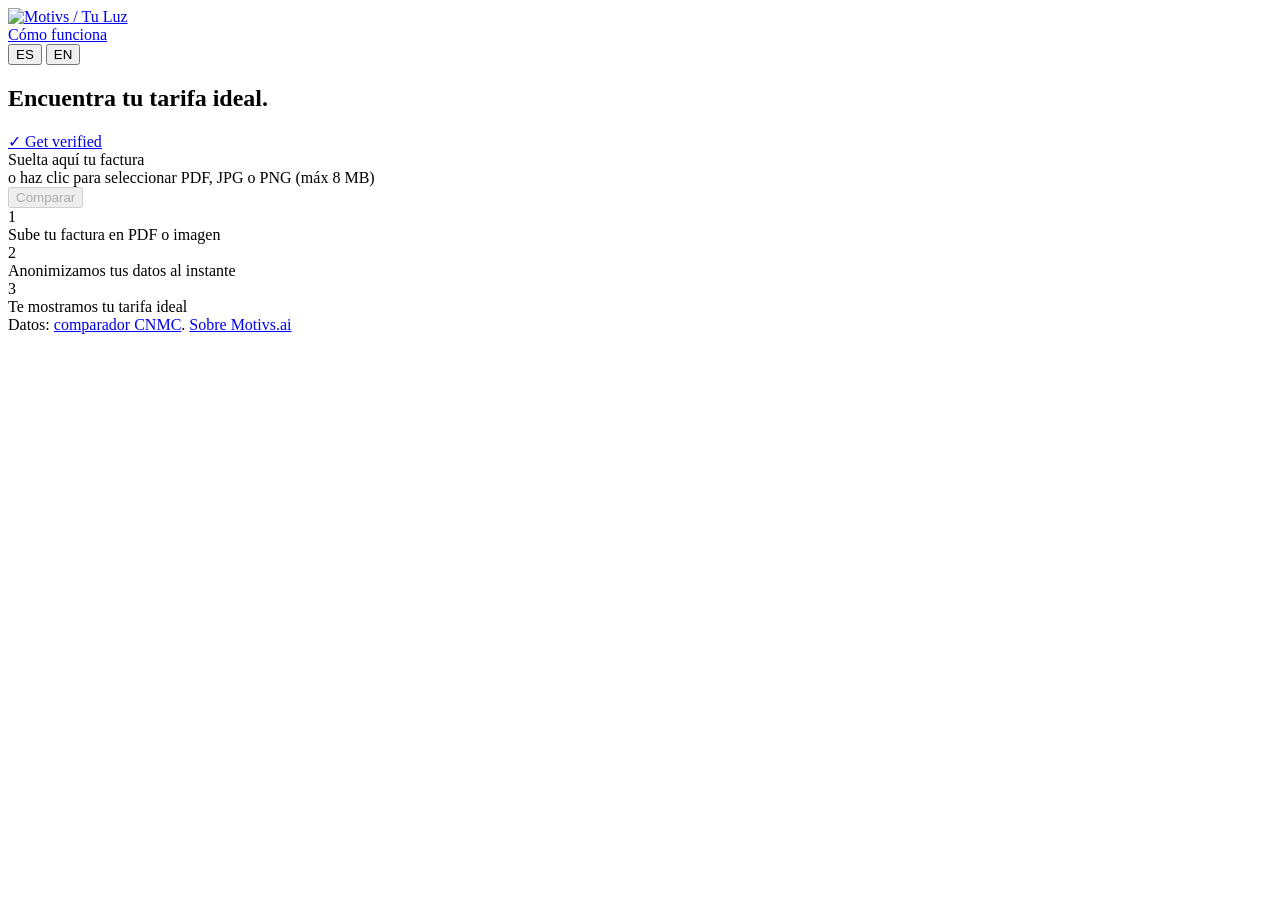
==== frontend/index.html @ 29f330fd "feat: three-step mini explainer under upload form" ====
<!doctype html>
<html lang="es" data-i18n-title="page_title">
<head>
  <meta charset="utf-8">
  <meta name="viewport" content="width=device-width, initial-scale=1">
  <title>electricity-factura.motivs.ai</title>
  <link rel="preconnect" href="https://fonts.googleapis.com">
  <link rel="preconnect" href="https://fonts.gstatic.com" crossorigin>
  <link rel="stylesheet" href="https://fonts.googleapis.com/css2?family=Inter:wght@400;500;600;700&family=JetBrains+Mono:wght@400;500&display=swap">
  <link rel="stylesheet" href="/static/styles.css">
</head>
<body>
  <header class="top">
    <div class="wrap">
      <a href="/" class="brand" aria-label="Motivs / Tu Luz">
        <img src="/static/motivs-logo.svg" alt="Motivs">
        <span class="brand-sep">/</span>
        <span class="brand-product" data-i18n="product_name">Tu Luz</span>
      </a>
      <nav class="nav-right">
        <a href="/static/about.html" data-i18n="nav_about">Cómo funciona</a>
        <div class="lang-toggle" role="group" aria-label="language">
          <button type="button" data-lang-btn="es">ES</button>
          <button type="button" data-lang-btn="en">EN</button>
        </div>
      </nav>
    </div>
  </header>

  <main class="wrap">
    <section id="upload-view">
      <h1 data-i18n="hero_title">Encuentra tu tarifa ideal.</h1>

      <a class="verified verified-link" href="/static/about.html">
        <span class="verified-check" aria-hidden="true">✓</span>
        <span class="verified-cta" data-i18n="verified_cta">Get verified</span>
      </a>

      <form id="upload-form">
        <label class="drop" id="drop">
          <input type="file" id="file" name="file" accept=".pdf,.jpg,.jpeg,.png,.webp" hidden>
          <div class="drop-inner">
            <div class="drop-title" data-i18n="drop_title">Suelta aquí tu factura</div>
            <div class="drop-sub" data-i18n="drop_sub">o haz clic para seleccionar PDF, JPG o PNG (máx 8 MB)</div>
            <div id="file-name" class="file-name"></div>
          </div>
        </label>
        <button id="submit" type="submit" disabled data-i18n="submit_btn">Comparar</button>
      </form>

      <p id="error" class="error" hidden></p>

      <div class="how-mini">
        <div class="how-step">
          <div class="how-num">1</div>
          <div class="how-text" data-i18n="how_step_1">Sube tu factura en PDF o imagen</div>
        </div>
        <div class="how-step">
          <div class="how-num">2</div>
          <div class="how-text" data-i18n="how_step_2">Anonimizamos tus datos al instante</div>
        </div>
        <div class="how-step">
          <div class="how-num">3</div>
          <div class="how-text" data-i18n="how_step_3">Te mostramos tu tarifa ideal</div>
        </div>
      </div>
    </section>

    <section id="loading-view" hidden>
      <h2 data-i18n="loading_title">Procesando tu factura</h2>
      <ol class="steps">
        <li id="step-extract" class="active" data-i18n="step_extract">Extrayendo campos del documento</li>
        <li id="step-mask" data-i18n="step_mask">Anonimizando datos personales</li>
        <li id="step-pipeline" data-i18n="step_pipeline">Ejecutando gateway de seguridad SRE</li>
        <li id="step-rank" data-i18n="step_rank">Comparando con ofertas de la CNMC</li>
      </ol>
    </section>

    <section id="result-view" hidden>
      <div class="card profile-card">
        <h2 data-i18n="profile_title">Tu perfil (anonimizado)</h2>
        <div id="profile-grid" class="profile-grid"></div>
        <p id="defaulted-note" class="defaulted-note" hidden></p>
      </div>

      <div class="card constraints-card">
        <h2 data-i18n="constraints_title">Filtra a tu gusto</h2>
        <label><input type="checkbox" id="c-marcas" checked> <span data-i18n="c_solo_marcas">Sólo marcas conocidas</span></label>
        <label><input type="checkbox" id="c-verde"> <span data-i18n="c_verde">Sólo energía verde</span></label>
      </div>

      <div id="recommendation" class="recommendation" hidden></div>

      <a class="verified verified-link compact" href="/static/about.html">
        <span class="verified-check" aria-hidden="true">✓</span>
        <span class="verified-cta" data-i18n="verified_cta">Get verified</span>
      </a>

      <h2 class="ranking-title">
        <span data-i18n="ranking_title">Top ofertas para tu perfil</span>
        <span id="user-total" class="dim"></span>
      </h2>
      <p class="ranking-note" data-i18n="ranking_note">
        Cifras estimadas a partir del perfil medio del comparador CNMC. Tu ahorro real depende de tu consumo.
      </p>
      <div id="offers-list" class="offers-list"></div>

      <p class="actions">
        <a href="/" data-i18n="upload_another">Subir otra factura</a>
      </p>
    </section>
  </main>

  <footer class="foot">
    <div class="wrap">
      <span>
        <span data-i18n="foot_data">Datos:</span>
        <a href="https://comparador.cnmc.gob.es/" target="_blank" rel="noopener" data-i18n="foot_data_link">comparador CNMC</a>.
      </span>
      <a href="https://motivs.ai" target="_blank" rel="noopener" data-i18n="foot_motivs_about">Sobre Motivs.ai</a>
    </div>
  </footer>

  <script src="/static/i18n.js"></script>
  <script src="/static/app.js"></script>
</body>
</html>
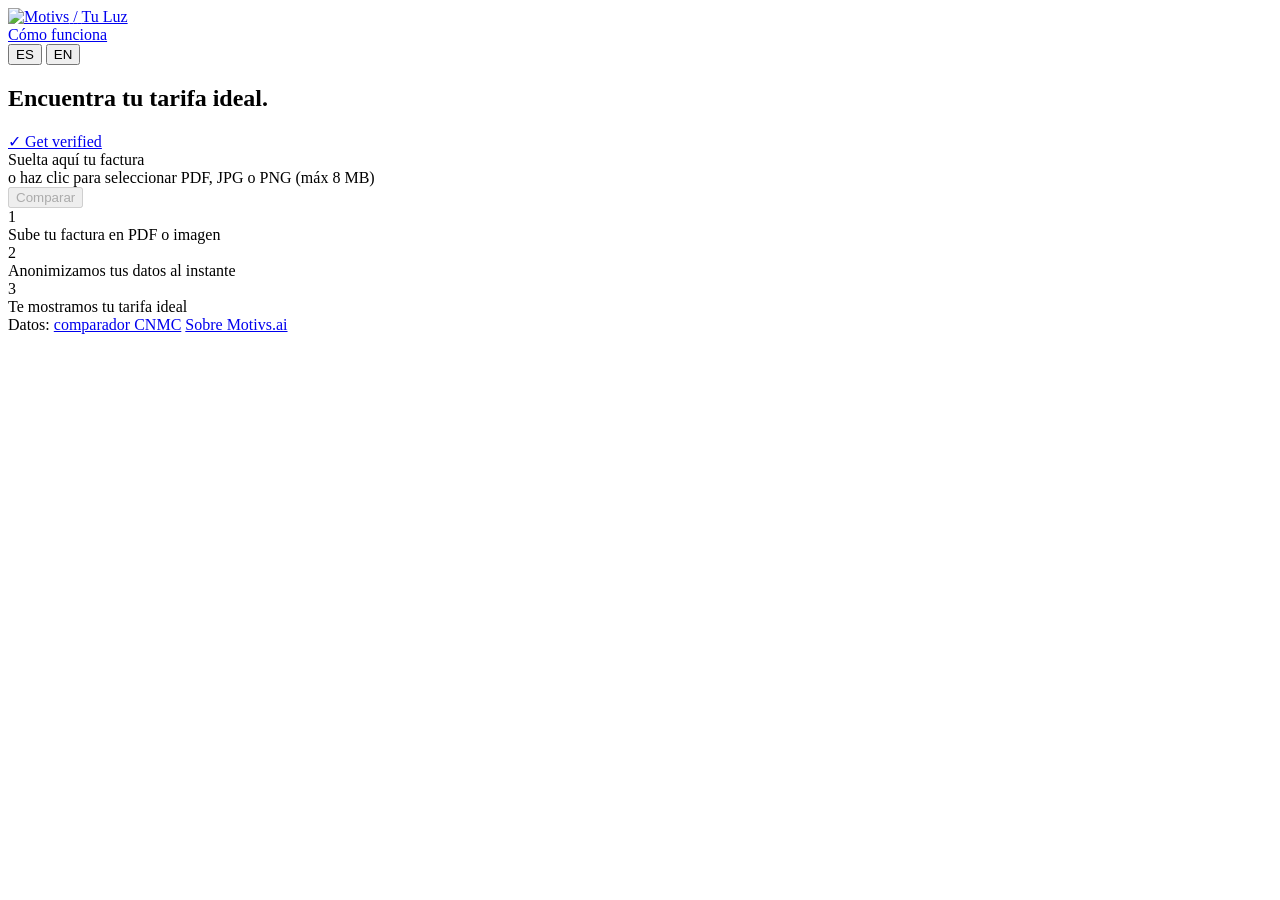
==== commit 7e7dc001: "feat: drop trailing period after cnmc comparator footer link" ====
--- a/frontend/index.html
+++ b/frontend/index.html
@@ -115,7 +115,7 @@
     <div class="wrap">
       <span>
         <span data-i18n="foot_data">Datos:</span>
-        <a href="https://comparador.cnmc.gob.es/" target="_blank" rel="noopener" data-i18n="foot_data_link">comparador CNMC</a>.
+        <a href="https://comparador.cnmc.gob.es/" target="_blank" rel="noopener" data-i18n="foot_data_link">comparador CNMC</a>
       </span>
       <a href="https://motivs.ai" target="_blank" rel="noopener" data-i18n="foot_motivs_about">Sobre Motivs.ai</a>
     </div>
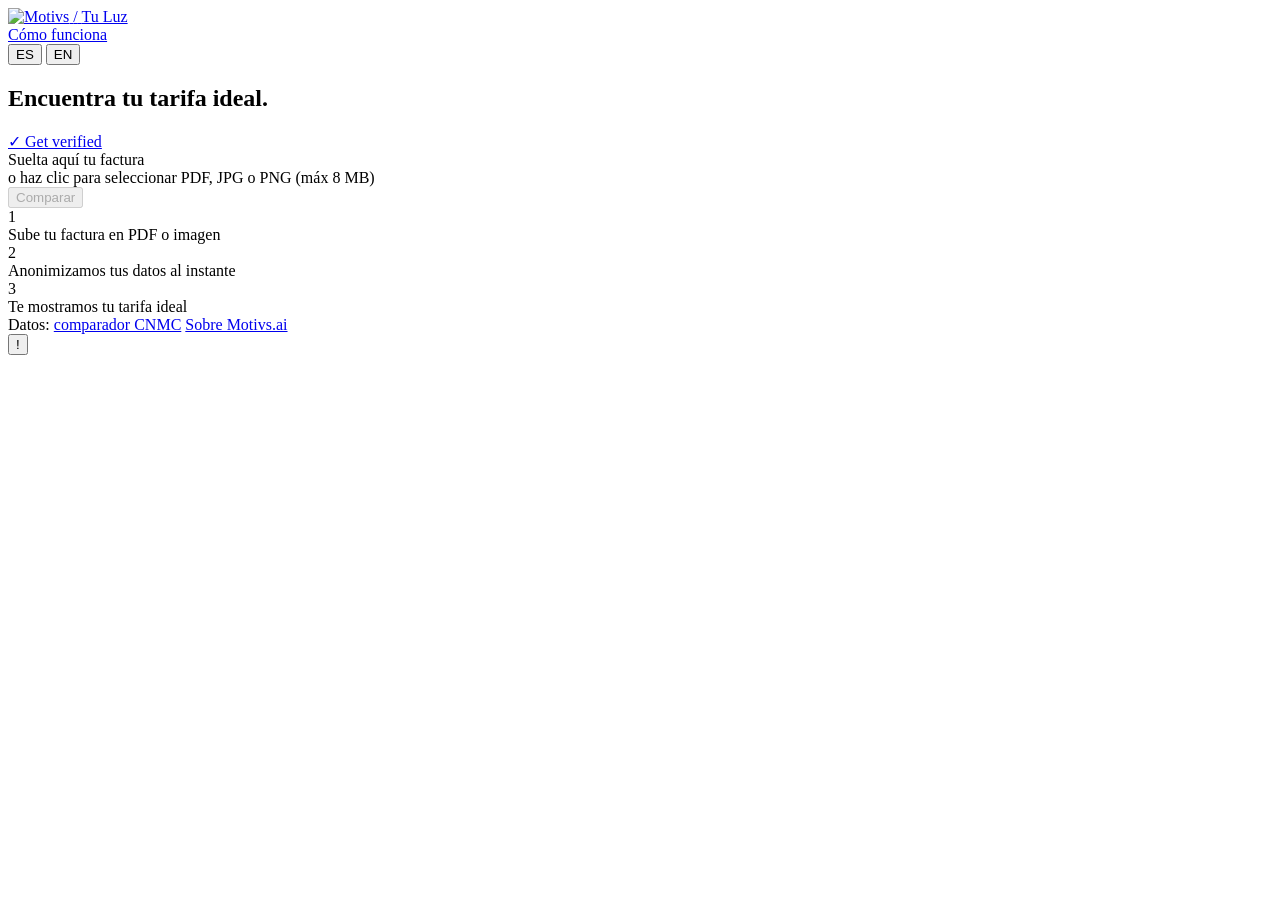
==== commit 18ee8a93: "feat: bug report fab with exclamation mark bottom right, modal with description email pasted data, g" ====
--- a/frontend/index.html
+++ b/frontend/index.html
@@ -96,6 +96,8 @@
         <span class="verified-cta" data-i18n="verified_cta">Get verified</span>
       </a>
 
+      <div id="disclaimer" class="disclaimer" hidden></div>
+
       <h2 class="ranking-title">
         <span data-i18n="ranking_title">Top ofertas para tu perfil</span>
         <span id="user-total" class="dim"></span>
@@ -121,6 +123,30 @@
     </div>
   </footer>
 
+  <button type="button" id="bug-open" class="bug-fab" aria-label="report a bug" title="Reportar un error">!</button>
+
+  <div id="bug-modal" class="modal" hidden>
+    <div class="modal-backdrop" data-close></div>
+    <div class="modal-card">
+      <div class="modal-head">
+        <h3 data-i18n="bug_title">Reportar un error</h3>
+        <button type="button" class="modal-close" data-close aria-label="close">×</button>
+      </div>
+      <form id="bug-form" class="modal-body">
+        <label class="modal-label" data-i18n="bug_desc_label">Describe el problema</label>
+        <textarea id="bug-desc" required minlength="10" maxlength="5000" rows="5"></textarea>
+        <label class="modal-label" data-i18n="bug_email_label">Tu email (opcional)</label>
+        <input type="email" id="bug-email" maxlength="160" placeholder="tu@email.com">
+        <label class="modal-label" data-i18n="bug_data_label">Datos de tu factura (opcional, sin PII)</label>
+        <textarea id="bug-data" maxlength="8000" rows="4" data-i18n-placeholder="bug_data_placeholder" placeholder="Total, consumo, comercializadora..."></textarea>
+        <div class="modal-actions">
+          <button type="submit" class="modal-submit" data-i18n="bug_send">Enviar</button>
+        </div>
+        <p id="bug-status" class="modal-status" hidden></p>
+      </form>
+    </div>
+  </div>
+
   <script src="/static/i18n.js"></script>
   <script src="/static/app.js"></script>
 </body>
